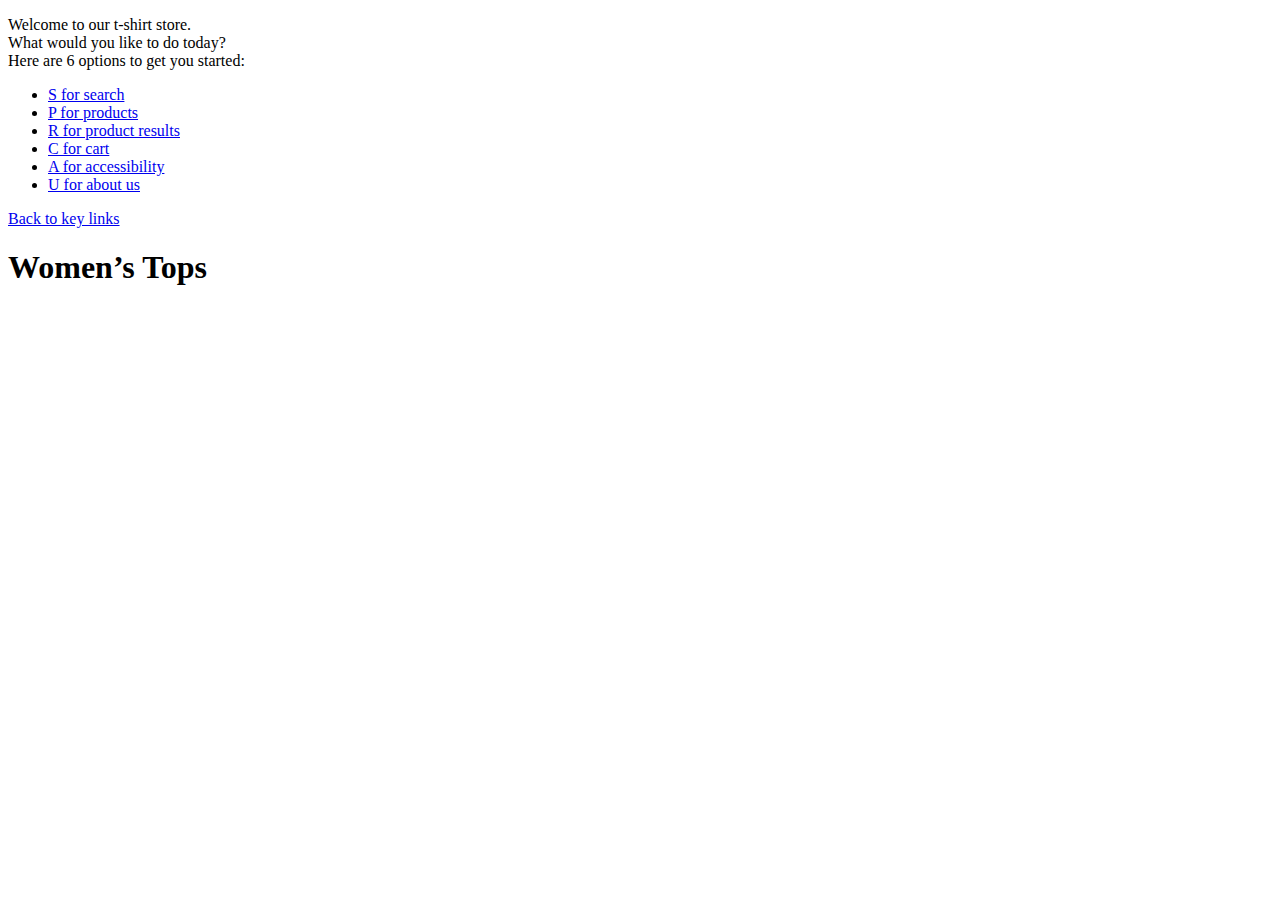
==== index.html @ ffd966d5 "Updates" ====
<!DOCTYPE html><html lang="en"><head><meta charset="UTF-8"><meta name="viewport" content="width=device-width, initial-scale=1.0"><meta http-equiv="X-UA-Compatible" content="ie=edge"><title>The Accessible E Store</title><link rel="stylesheet" href="/accessible-ecommerce-demo/styles.8d07d774.css"><link rel="stylesheet" href="/accessible-ecommerce-demo/plp.cb381bf7.css"></head><body class="page-plp"> <div class="skip-link" id="key-link-container" role="”application”" tabindex="0"> <p id="welcome"> Welcome to our t-shirt store.<br> What would you like to do today?<br> Here are 6 options to get you started: </p> <ul id="key-links"> <li class="link-wrapper"> <a class="key-link" id="s4search" href="#global-header__search-input"> S for search </a> </li> <li class="link-wrapper"> <a class="key-link" id="p4products" href="#main-nav-women"> P for products </a> </li> <li class="link-wrapper"> <a class="key-link" id="r4results" href="#product-link-container"> R for product results </a> </li> <li class="link-wrapper"> <a class="key-link" id="c4cart" href="#mini-cart-button"> C for cart </a> </li> <li class="link-wrapper"> <a class="key-link" id="a4a11y" href="#footer_statement-link"> A for accessibility </a> </li> <li class="link-wrapper"> <a class="key-link" id="u4about" href="#about-us-link"> U for about us </a> </li> </ul> </div> <header data-template="global-header"></header> <a class="skip-link" id="skip-to-nav" href="#key-link-container" tabindex="0">Back to key links</a> <div data-template="breadcrumb"></div> <div class="container"> <section id="content" class="main-content"> <h1 id="page-title" class="template-heading">Women’s Tops</h1> <div data-template="filters"></div> <div data-template="sort"></div> <div data-template="grid"></div> <div data-template="pagination"></div> </section> <section data-template="carousel"></section> </div> <footer data-template="footer"></footer> <div data-template="modal"></div> <div data-template="construction-modal"></div> <ul style="display:none">  <li><a href="/accessible-ecommerce-demo/pdp/index.html?product_id=1">Product Detail Page</a></li> <li><a href="/accessible-ecommerce-demo/about/index.html">About Us Page</a></li> <li><a href="/accessible-ecommerce-demo/cart/index.html">Cart Page</a></li> <li><a href="/accessible-ecommerce-demo/checkout/index.html">Checkout Page</a></li> <li><a href="/accessible-ecommerce-demo/review-order/index.html">Review Order Page</a></li> <li><a href="/accessible-ecommerce-demo/order-confirmation/index.html">Confirmation Page</a></li> <li><a href="/accessible-ecommerce-demo/statement/index.html">Accessibility Statement Page</a></li> </ul> <script async src="https://www.googletagmanager.com/gtag/js?id=UA-140213591-1"></script>  <script>function a(){dataLayer.push(arguments)}window.dataLayer=window.dataLayer||[],a("js",new Date),a("config","UA-140213591-1");</script> <script src="/accessible-ecommerce-demo/scripts.0d3b44dd.js"></script> <script src="/accessible-ecommerce-demo/pages.52aaf668.js"></script>
</body></html>
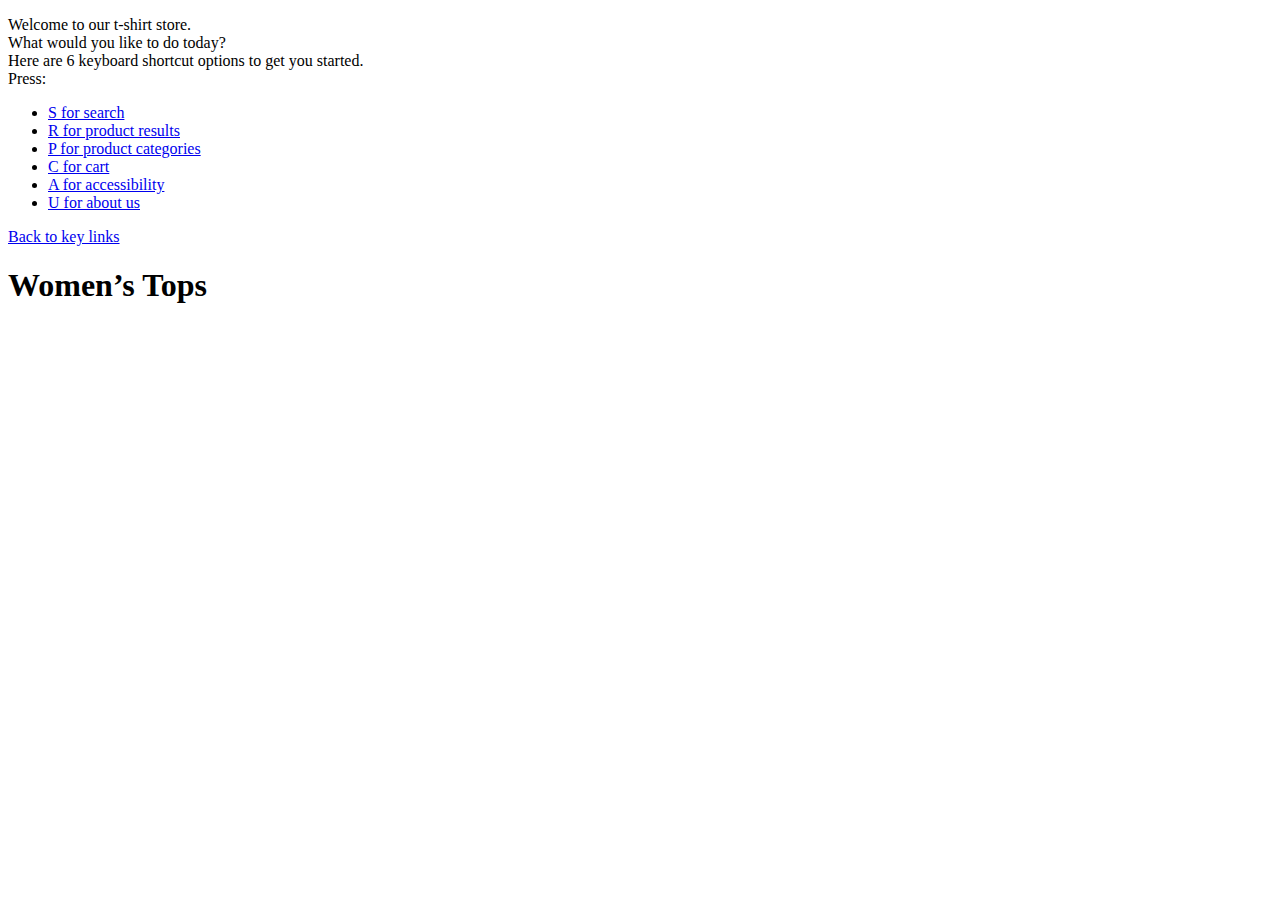
==== commit 05ddd40e: "Updates" ====
--- a/index.html
+++ b/index.html
@@ -1,2 +1,2 @@
-<!DOCTYPE html><html lang="en"><head><meta charset="UTF-8"><meta name="viewport" content="width=device-width, initial-scale=1.0"><meta http-equiv="X-UA-Compatible" content="ie=edge"><title>The Accessible E Store</title><link rel="stylesheet" href="/accessible-ecommerce-demo/styles.8d07d774.css"><link rel="stylesheet" href="/accessible-ecommerce-demo/plp.cb381bf7.css"></head><body class="page-plp"> <div class="skip-link" id="key-link-container" role="”application”" tabindex="0"> <p id="welcome"> Welcome to our t-shirt store.<br> What would you like to do today?<br> Here are 6 options to get you started: </p> <ul id="key-links"> <li class="link-wrapper"> <a class="key-link" id="s4search" href="#global-header__search-input"> S for search </a> </li> <li class="link-wrapper"> <a class="key-link" id="p4products" href="#main-nav-women"> P for products </a> </li> <li class="link-wrapper"> <a class="key-link" id="r4results" href="#product-link-container"> R for product results </a> </li> <li class="link-wrapper"> <a class="key-link" id="c4cart" href="#mini-cart-button"> C for cart </a> </li> <li class="link-wrapper"> <a class="key-link" id="a4a11y" href="#footer_statement-link"> A for accessibility </a> </li> <li class="link-wrapper"> <a class="key-link" id="u4about" href="#about-us-link"> U for about us </a> </li> </ul> </div> <header data-template="global-header"></header> <a class="skip-link" id="skip-to-nav" href="#key-link-container" tabindex="0">Back to key links</a> <div data-template="breadcrumb"></div> <div class="container"> <section id="content" class="main-content"> <h1 id="page-title" class="template-heading">Women’s Tops</h1> <div data-template="filters"></div> <div data-template="sort"></div> <div data-template="grid"></div> <div data-template="pagination"></div> </section> <section data-template="carousel"></section> </div> <footer data-template="footer"></footer> <div data-template="modal"></div> <div data-template="construction-modal"></div> <ul style="display:none">  <li><a href="/accessible-ecommerce-demo/pdp/index.html?product_id=1">Product Detail Page</a></li> <li><a href="/accessible-ecommerce-demo/about/index.html">About Us Page</a></li> <li><a href="/accessible-ecommerce-demo/cart/index.html">Cart Page</a></li> <li><a href="/accessible-ecommerce-demo/checkout/index.html">Checkout Page</a></li> <li><a href="/accessible-ecommerce-demo/review-order/index.html">Review Order Page</a></li> <li><a href="/accessible-ecommerce-demo/order-confirmation/index.html">Confirmation Page</a></li> <li><a href="/accessible-ecommerce-demo/statement/index.html">Accessibility Statement Page</a></li> </ul> <script async src="https://www.googletagmanager.com/gtag/js?id=UA-140213591-1"></script>  <script>function a(){dataLayer.push(arguments)}window.dataLayer=window.dataLayer||[],a("js",new Date),a("config","UA-140213591-1");</script> <script src="/accessible-ecommerce-demo/scripts.0d3b44dd.js"></script> <script src="/accessible-ecommerce-demo/pages.52aaf668.js"></script>
+<!DOCTYPE html><html lang="en"><head><meta charset="UTF-8"><meta name="viewport" content="width=device-width, initial-scale=1.0"><meta http-equiv="X-UA-Compatible" content="ie=edge"><title>The Accessible E Store</title><link rel="stylesheet" href="/accessible-ecommerce-demo/styles.8d07d774.css"><link rel="stylesheet" href="/accessible-ecommerce-demo/plp.cb381bf7.css"></head><body class="page-plp"> <div class="skip-link" id="key-link-container" role="”application”" tabindex="0" aria-describedby="welcome s4search p4products r4results c4cart a4a11y u4about"> <p id="welcome1"> Welcome to our t-shirt store.<br> What would you like to do today?<br> Here are 6 keyboard shortcut options to get you started.<br> Press: </p> <ul id="key-links"> <li class="link-wrapper"> <a class="key-link" id="s4search" href="#global-header__search-input"> S for search </a> </li> <li class="link-wrapper"> <a class="key-link" id="r4results" href="#product-link-container"> R for product results </a> </li> <li class="link-wrapper"> <a class="key-link" id="p4products" href="#main-nav-women"> P for product categories </a> </li> <li class="link-wrapper"> <a class="key-link" id="c4cart" href="#mini-cart-button"> C for cart </a> </li> <li class="link-wrapper"> <a class="key-link" id="a4a11y" href="#footer_statement-link"> A for accessibility </a> </li> <li class="link-wrapper"> <a class="key-link" id="u4about" href="#about-us-link"> U for about us </a> </li> </ul> </div> <header data-template="global-header"></header> <a class="skip-link" id="skip-to-nav" href="#key-link-container" tabindex="0">Back to key links</a> <div data-template="breadcrumb"></div> <div class="container"> <section id="content" class="main-content"> <h1 id="page-title" class="template-heading">Women’s Tops</h1> <div data-template="filters"></div> <div data-template="sort"></div> <div data-template="grid"></div> <div data-template="pagination"></div> </section> <section data-template="carousel"></section> </div> <footer data-template="footer"></footer> <div data-template="modal"></div> <div data-template="construction-modal"></div> <ul style="display:none">  <li><a href="/accessible-ecommerce-demo/pdp/index.html?product_id=1">Product Detail Page</a></li> <li><a href="/accessible-ecommerce-demo/about/index.html">About Us Page</a></li> <li><a href="/accessible-ecommerce-demo/cart/index.html">Cart Page</a></li> <li><a href="/accessible-ecommerce-demo/checkout/index.html">Checkout Page</a></li> <li><a href="/accessible-ecommerce-demo/review-order/index.html">Review Order Page</a></li> <li><a href="/accessible-ecommerce-demo/order-confirmation/index.html">Confirmation Page</a></li> <li><a href="/accessible-ecommerce-demo/statement/index.html">Accessibility Statement Page</a></li> </ul> <script async src="https://www.googletagmanager.com/gtag/js?id=UA-140213591-1"></script>  <script>function a(){dataLayer.push(arguments)}window.dataLayer=window.dataLayer||[],a("js",new Date),a("config","UA-140213591-1");</script> <script src="/accessible-ecommerce-demo/scripts.0d3b44dd.js"></script> <script src="/accessible-ecommerce-demo/pages.db3cdd61.js"></script>
 </body></html>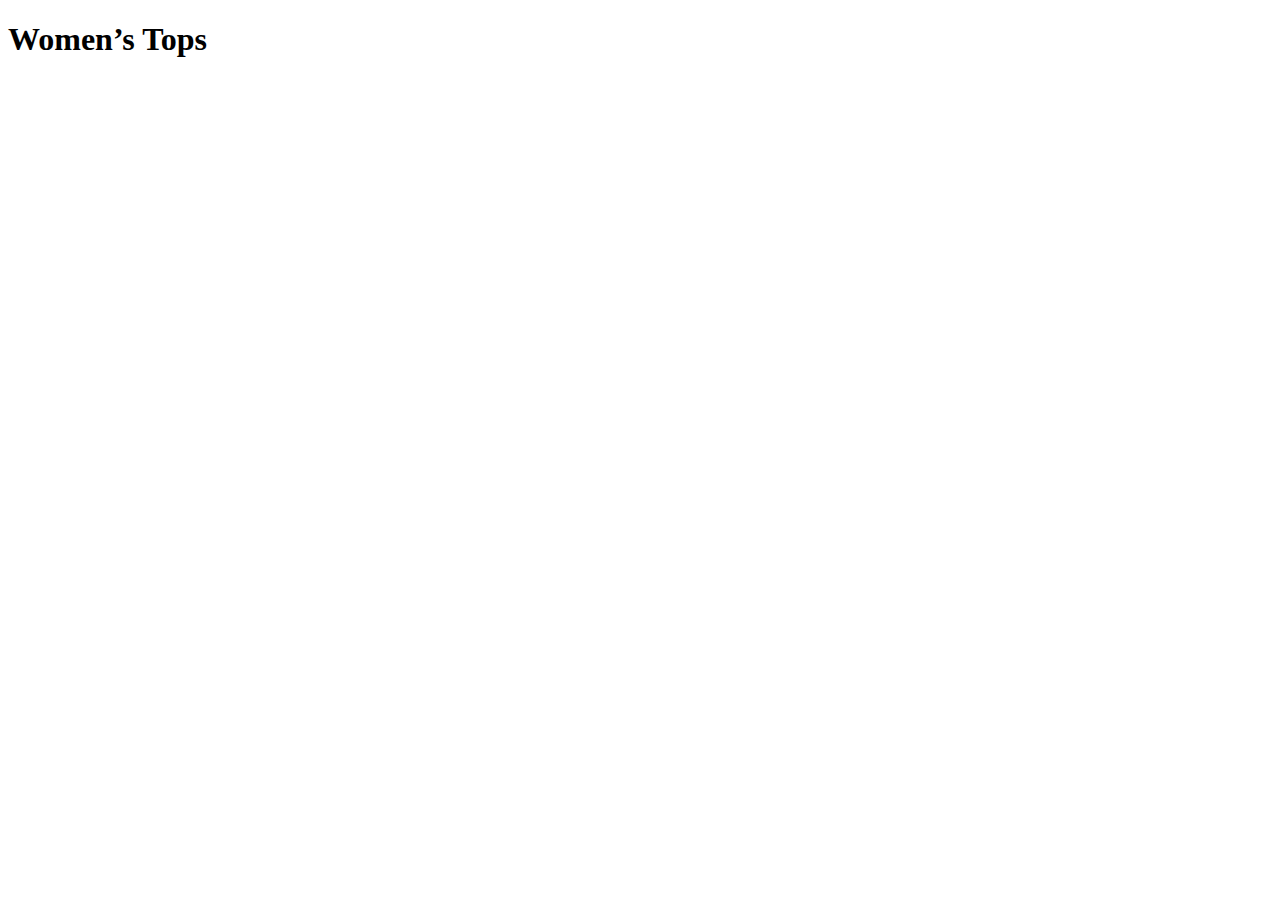
==== commit 8c78b5d2: "Updates" ====
--- a/index.html
+++ b/index.html
@@ -1,2 +1,2 @@
-<!DOCTYPE html><html lang="en"><head><meta charset="UTF-8"><meta name="viewport" content="width=device-width, initial-scale=1.0"><meta http-equiv="X-UA-Compatible" content="ie=edge"><title>The Accessible E Store</title><link rel="stylesheet" href="/accessible-ecommerce-demo/styles.8d07d774.css"><link rel="stylesheet" href="/accessible-ecommerce-demo/plp.cb381bf7.css"></head><body class="page-plp"> <div class="skip-link" id="key-link-container" role="”application”" tabindex="0" aria-describedby="welcome s4search p4products r4results c4cart a4a11y u4about"> <p id="welcome1"> Welcome to our t-shirt store.<br> What would you like to do today?<br> Here are 6 keyboard shortcut options to get you started.<br> Press: </p> <ul id="key-links"> <li class="link-wrapper"> <a class="key-link" id="s4search" href="#global-header__search-input"> S for search </a> </li> <li class="link-wrapper"> <a class="key-link" id="r4results" href="#product-link-container"> R for product results </a> </li> <li class="link-wrapper"> <a class="key-link" id="p4products" href="#main-nav-women"> P for product categories </a> </li> <li class="link-wrapper"> <a class="key-link" id="c4cart" href="#mini-cart-button"> C for cart </a> </li> <li class="link-wrapper"> <a class="key-link" id="a4a11y" href="#footer_statement-link"> A for accessibility </a> </li> <li class="link-wrapper"> <a class="key-link" id="u4about" href="#about-us-link"> U for about us </a> </li> </ul> </div> <header data-template="global-header"></header> <a class="skip-link" id="skip-to-nav" href="#key-link-container" tabindex="0">Back to key links</a> <div data-template="breadcrumb"></div> <div class="container"> <section id="content" class="main-content"> <h1 id="page-title" class="template-heading">Women’s Tops</h1> <div data-template="filters"></div> <div data-template="sort"></div> <div data-template="grid"></div> <div data-template="pagination"></div> </section> <section data-template="carousel"></section> </div> <footer data-template="footer"></footer> <div data-template="modal"></div> <div data-template="construction-modal"></div> <ul style="display:none">  <li><a href="/accessible-ecommerce-demo/pdp/index.html?product_id=1">Product Detail Page</a></li> <li><a href="/accessible-ecommerce-demo/about/index.html">About Us Page</a></li> <li><a href="/accessible-ecommerce-demo/cart/index.html">Cart Page</a></li> <li><a href="/accessible-ecommerce-demo/checkout/index.html">Checkout Page</a></li> <li><a href="/accessible-ecommerce-demo/review-order/index.html">Review Order Page</a></li> <li><a href="/accessible-ecommerce-demo/order-confirmation/index.html">Confirmation Page</a></li> <li><a href="/accessible-ecommerce-demo/statement/index.html">Accessibility Statement Page</a></li> </ul> <script async src="https://www.googletagmanager.com/gtag/js?id=UA-140213591-1"></script>  <script>function a(){dataLayer.push(arguments)}window.dataLayer=window.dataLayer||[],a("js",new Date),a("config","UA-140213591-1");</script> <script src="/accessible-ecommerce-demo/scripts.0d3b44dd.js"></script> <script src="/accessible-ecommerce-demo/pages.db3cdd61.js"></script>
+<!DOCTYPE html><html lang="en"><head><meta charset="UTF-8"><meta name="viewport" content="width=device-width, initial-scale=1.0"><meta http-equiv="X-UA-Compatible" content="ie=edge"><title>The Accessible E Store</title><link rel="stylesheet" href="/accessible-ecommerce-demo/styles.8d07d774.css"><link rel="stylesheet" href="/accessible-ecommerce-demo/plp.cb381bf7.css"></head><body class="page-plp">  <header data-template="global-header"></header>  <div data-template="breadcrumb"></div> <div class="container"> <section id="content" class="main-content"> <h1 id="page-title" class="template-heading">Women’s Tops</h1> <div data-template="filters"></div> <div data-template="sort"></div> <div data-template="grid"></div> <div data-template="pagination"></div> </section> <section data-template="carousel"></section> </div> <footer data-template="footer"></footer> <div data-template="modal"></div> <div data-template="construction-modal"></div> <ul style="display:none">  <li><a href="/accessible-ecommerce-demo/pdp/index.html?product_id=1">Product Detail Page</a></li> <li><a href="/accessible-ecommerce-demo/about/index.html">About Us Page</a></li> <li><a href="/accessible-ecommerce-demo/cart/index.html">Cart Page</a></li> <li><a href="/accessible-ecommerce-demo/checkout/index.html">Checkout Page</a></li> <li><a href="/accessible-ecommerce-demo/review-order/index.html">Review Order Page</a></li> <li><a href="/accessible-ecommerce-demo/order-confirmation/index.html">Confirmation Page</a></li> <li><a href="/accessible-ecommerce-demo/statement/index.html">Accessibility Statement Page</a></li> </ul> <script async src="https://www.googletagmanager.com/gtag/js?id=UA-140213591-1"></script>  <script>function a(){dataLayer.push(arguments)}window.dataLayer=window.dataLayer||[],a("js",new Date),a("config","UA-140213591-1");</script> <script src="/accessible-ecommerce-demo/scripts.6dbc292d.js"></script> <script src="/accessible-ecommerce-demo/pages.992828d1.js"></script>
 </body></html>